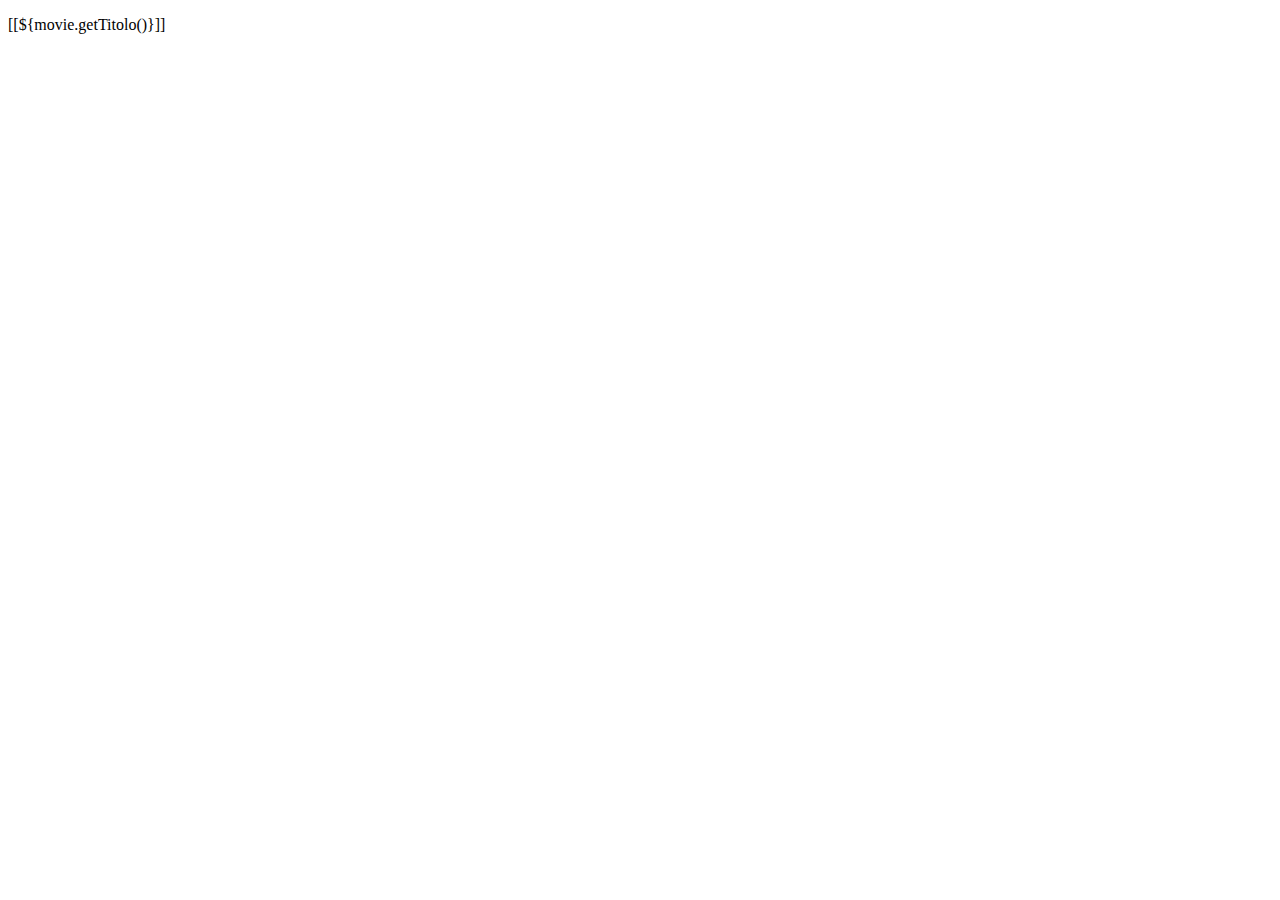
==== src/main/resources/templates/movie.html @ 5f7f2c7e "Songs" ====
<!DOCTYPE html>
<html xmlns:th="http://www.thymeleaf.org">
    <head>
        <title>[[${movie.getTitolo()}]]</title>
    </head>

    <body>
        <p>[[${movie.getTitolo()}]]</p>
    </body>
</html>
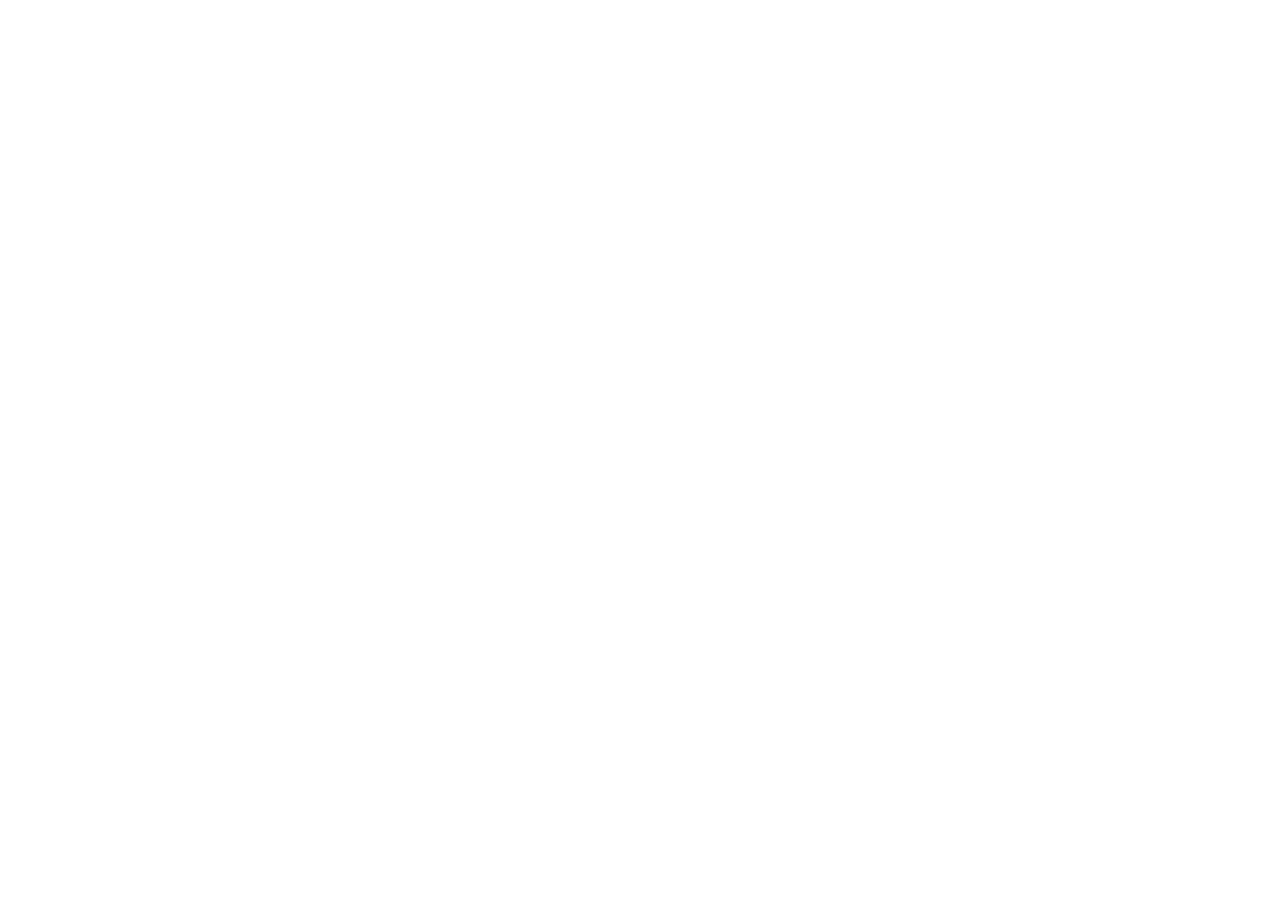
==== commit 1ba835f3: "Parte 2" ====
--- a/src/main/resources/templates/movie.html
+++ b/src/main/resources/templates/movie.html
@@ -1,10 +1,14 @@
 <!DOCTYPE html>
 <html xmlns:th="http://www.thymeleaf.org">
     <head>
-        <title>[[${movie.getTitolo()}]]</title>
+        <title>[[${movie.titolo}]]</title>
+        <div th:insert="~{fragments/fragments :: bootstrap}"></div>
     </head>
 
     <body>
-        <p>[[${movie.getTitolo()}]]</p>
+        <div th:replace="~{fragments/fragments :: navbar}"></div>
+        <div th:replace="~{fragments/fragments :: movies-container}">
+        
+        </div>
     </body>
 </html>